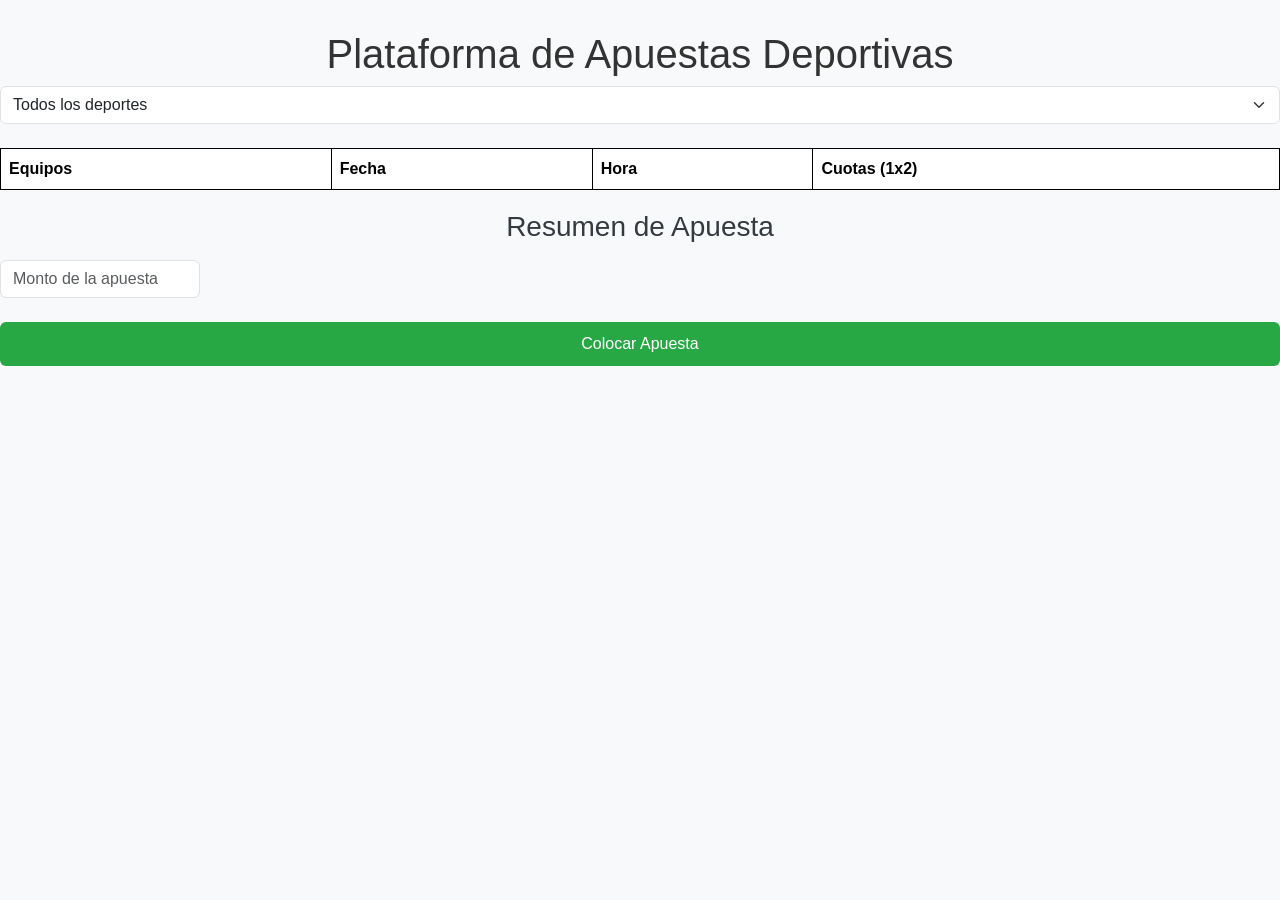
==== index.html @ d49e5ca5 "Front-prueba" ====
<!DOCTYPE html>
<html lang="es">
<head>
    <meta charset="UTF-8">
    <meta name="viewport" content="width=device-width, initial-scale=1.0">
    <title>Plataforma de Apuestas</title>
    <link rel="stylesheet" href="styles.css">
</head>
<body>
    <h1>Plataforma de Apuestas Deportivas</h1>

    <!-- Filtros -->
    <select id="sportFilter" class="form-select mb-4">
        <option value="all">Todos los deportes</option>
        <option value="futbol">Fútbol</option>
        <option value="baloncesto">Baloncesto</option>
    </select>

    <!-- Tabla de eventos -->
    <table id="eventsTable" class="table">
        <thead>
            <tr>
                <th>Equipos</th>
                <th>Fecha</th>
                <th>Hora</th>
                <th>Cuotas (1x2)</th>
            </tr>
        </thead>
        <tbody></tbody>
    </table>

    <!-- Resumen de apuestas -->
    <div class="bet-summary">
        <h3>Resumen de Apuesta</h3>
        <p id="betDetails"></p>
    </div>

    <!-- Botón para colocar apuesta -->
    <div class="bet-container">
        <input type="number" id="amount" placeholder="Monto de la apuesta" class="form-control mb-4">
        <button id="placeBet" class="btn btn-primary">Colocar Apuesta</button>
    </div>

    <script>
        // Cargar eventos desde el backend
        async function loadEvents() {
            const response = await fetch('http://localhost:3008/v1/api/events/fetch');
            const data = await response.json();
            console.log(data); // Verifica la estructura de la respuesta
            if (Array.isArray(data.data)) {
                displayEvents(data.data);
            } else {
                console.error('No se encontraron eventos en la respuesta:', data);
            }
        }

        function displayEvents(events) {
            const tableBody = document.getElementById('eventsTable').getElementsByTagName('tbody')[0];
            tableBody.innerHTML = ''; // Limpiar tabla antes de agregar los eventos
            events.forEach(event => {
                const row = tableBody.insertRow();
                row.innerHTML = `
                    <td>${event.competitors[0].name} vs ${event.competitors[1].name}</td>
                    <td>${new Date(event.startDate).toLocaleDateString()}</td>
                    <td>${new Date(event.startDate).toLocaleTimeString()}</td>
                   <td class="odds">
    <button class="btn btn-odds" onclick="selectBet('${event.eventId}', '1')">${event.odds[2].value}</button>
    <button class="btn btn-odds" onclick="selectBet('${event.eventId}', 'X')">${event.odds[0].value}</button>
    <button class="btn btn-odds" onclick="selectBet('${event.eventId}', '2')">${event.odds[1].value}</button>
</td>

                `;
            });
        }

        let selectedEvent = null;
        let selectedResult = null;

        function selectBet(eventId, result) {
            selectedEvent = eventId;
            selectedResult = result;
            alert(`Evento seleccionado: ${eventId}, Resultado: ${result}`);
        }

        // Colocar apuesta y enviarla al backend
        document.getElementById('placeBet').onclick = async function() {
            if (!selectedEvent || !selectedResult) {
                alert('Selecciona un evento y un resultado.');
                return;
            }
            const amount = parseFloat(document.getElementById('amount').value);
            if (isNaN(amount)) {
                alert('Coloca un monto válido.');
                return;
            }

            const betData = {
                eventId: selectedEvent,
                result: selectedResult,
                amount: amount
            };

            try {
                const response = await fetch('http://localhost:3008/v1/api/bets/place', {
                    method: 'POST',
                    headers: {
                        'Content-Type': 'application/json'
                    },
                    body: JSON.stringify(betData)
                });

                const data = await response.json();
                if (response.ok) {
                    const potentialWin = calculateWin(amount, selectedResult);
                    document.getElementById('betDetails').textContent = `Apuesta de ${amount} en el resultado ${selectedResult}. Ganancia potencial: ${potentialWin}`;
                    alert('Apuesta colocada con éxito!');
                } else {
                    alert('Error al colocar la apuesta: ' + data.message);
                }
            } catch (error) {
                console.error('Error:', error);
                alert('Hubo un problema con la conexión al servidor.');
            }
        };

        function calculateWin(amount, result) {
            const odds = { '1': 2.5, 'X': 3.0, '2': 2.2 }; // Ejemplo de cuotas
            return amount * odds[result];
        }

        loadEvents();
    </script>

    <style>
        .btn-odds {
            background-color: #f8f9fa;
            border: 1px solid #ddd;
            color: #333;
            padding: 10px 20px;
            font-size: 16px;
            border-radius: 5px;
            margin: 5px;
            transition: background-color 0.3s ease;
        }

        .btn-odds:hover {
            background-color: #e9ecef;
            cursor: pointer;
        }

        .btn-primary {
            background-color: #007bff;
            border-color: #007bff;
            color: white;
        }

        .btn-primary:hover {
            background-color: #0056b3;
            border-color: #004085;
        }

        .bet-summary {
            margin-top: 20px;
        }

        .form-control {
            width: 200px;
        }
    </style>
</body>
</html>
---- styles.css ----
/* style.css */
@import url('https://cdn.jsdelivr.net/npm/bootstrap@5.3.0-alpha1/dist/css/bootstrap.min.css');

body {
    font-family: Arial, sans-serif;
    background-color: #f8f9fa;
}

h1 {
    color: #333;
    text-align: center;
    margin-top: 30px;
}

table {
    margin: 0 auto;
    width: 80%;
    border-collapse: collapse;
}

th, td {
    padding: 10px;
    text-align: left;
    border: 1px solid #000000;
}

th {
    background-color: #007bff;
    color: rgb(0, 0, 0);
}

td {
    background-color: #fff;
}

#placeBet {
    background-color: #28a745;
    color: white;
    padding: 10px 20px;
    border: none;
    cursor: pointer;
    width: 100%;
    font-size: 16px;
}

#placeBet:hover {
    background-color: #218838;
}

.bet-summary {
    margin-top: 30px;
    text-align: center;
}

.bet-summary h3 {
    color: #343a40;
}

.bet-summary p {
    font-size: 18px;
}

button {
    background-color: #007bff;
    color: white;
    padding: 5px 10px;
    border: none;
    cursor: pointer;
    font-size: 14px;
}

button:hover {
    background-color: #0056b3;
}

/* Cuotas */
.odds {
    text-align: center;
}

.odds button {
    padding: 10px 20px;
    margin: 5px;
    border-radius: 5px;
    font-size: 16px;
    cursor: pointer;
    background-color: #17a2b8;
    color: white;
}

.odds button:hover {
    background-color: #138496;
}
.btn-odds {
    background-color: #f8f9fa;
    border: 1px solid #ddd;
    color: #333;
    padding: 10px 20px;
    font-size: 16px;
    border-radius: 5px;
    margin: 5px;
    transition: background-color 0.3s ease;
}

.btn-odds:hover {
    background-color: #e9ecef;
    cursor: pointer;
}
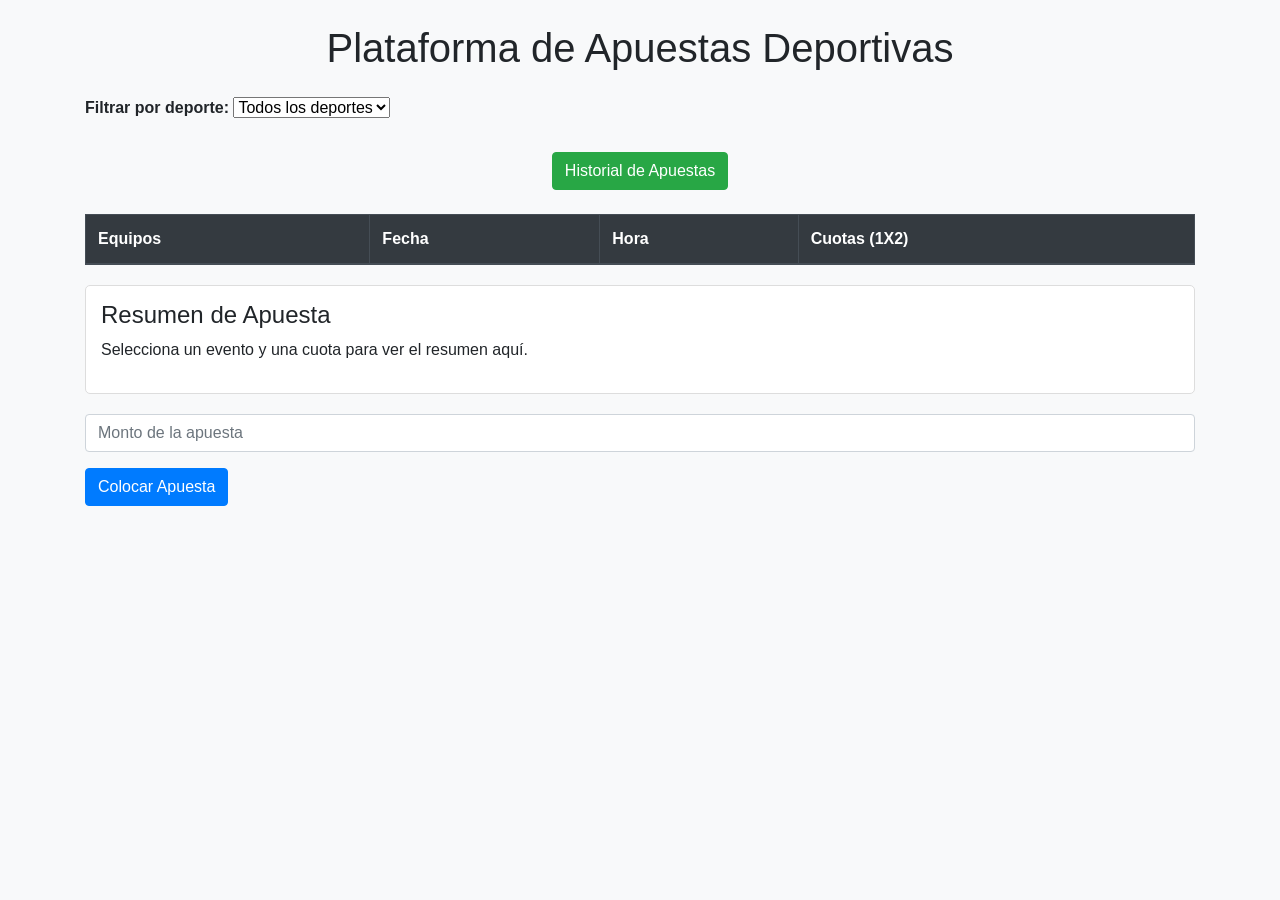
==== commit 6abbcba1: "feat: arreglos de bugs" ====
--- a/index.html
+++ b/index.html
@@ -4,168 +4,187 @@
     <meta charset="UTF-8">
     <meta name="viewport" content="width=device-width, initial-scale=1.0">
     <title>Plataforma de Apuestas</title>
-    <link rel="stylesheet" href="styles.css">
+    <link rel="stylesheet" href="https://stackpath.bootstrapcdn.com/bootstrap/4.5.2/css/bootstrap.min.css">
+    <style>
+        body {
+            background-color: #f8f9fa;
+        }
+        .btn-odds {
+            background-color: #f8f9fa;
+            border: 1px solid #ddd;
+            color: #333;
+            padding: 5px 10px;
+            font-size: 14px;
+            border-radius: 5px;
+            margin: 2px;
+            transition: background-color 0.3s ease;
+        }
+        .btn-odds:hover {
+            background-color: #e9ecef;
+            cursor: pointer;
+        }
+        .bet-summary {
+            margin-top: 20px;
+            padding: 15px;
+            border: 1px solid #ddd;
+            background-color: #fff;
+            border-radius: 5px;
+        }
+        .bet-container {
+            margin-top: 20px;
+        }
+    </style>
 </head>
 <body>
-    <h1>Plataforma de Apuestas Deportivas</h1>
+    <div class="container mt-4">
+        <h1 class="text-center mb-4">Plataforma de Apuestas Deportivas</h1>
 
-    <!-- Filtros -->
-    <select id="sportFilter" class="form-select mb-4">
-        <option value="all">Todos los deportes</option>
-        <option value="futbol">Fútbol</option>
-        <option value="baloncesto">Baloncesto</option>
-    </select>
+        <!-- Filtros de deportes -->
+        <div class="mb-4">
+            <label for="sportFilter"><strong>Filtrar por deporte:</strong></label>
+            <select id="sportFilter" class="form-select">
+                <option value="all">Todos los deportes</option>
+                <option value="futbol">Fútbol</option>
+                <option value="baloncesto">Baloncesto</option>
+            </select>
+        </div>
 
-    <!-- Tabla de eventos -->
-    <table id="eventsTable" class="table">
-        <thead>
-            <tr>
-                <th>Equipos</th>
-                <th>Fecha</th>
-                <th>Hora</th>
-                <th>Cuotas (1x2)</th>
-            </tr>
-        </thead>
-        <tbody></tbody>
-    </table>
+        <!-- Botón para ver el historial de apuestas -->
+        <div class="mb-4 text-center">
+            <a href="history.html" class="btn btn-success">Historial de Apuestas</a>
+        </div>
 
-    <!-- Resumen de apuestas -->
-    <div class="bet-summary">
-        <h3>Resumen de Apuesta</h3>
-        <p id="betDetails"></p>
-    </div>
+        <!-- Tabla de eventos -->
+        <table id="eventsTable" class="table table-striped table-bordered">
+            <thead class="thead-dark">
+                <tr>
+                    <th>Equipos</th>
+                    <th>Fecha</th>
+                    <th>Hora</th>
+                    <th>Cuotas (1X2)</th>
+                </tr>
+            </thead>
+            <tbody>
+                <!-- Los eventos se cargarán aquí dinámicamente -->
+            </tbody>
+        </table>
 
-    <!-- Botón para colocar apuesta -->
-    <div class="bet-container">
-        <input type="number" id="amount" placeholder="Monto de la apuesta" class="form-control mb-4">
-        <button id="placeBet" class="btn btn-primary">Colocar Apuesta</button>
+        <!-- Resumen de apuesta -->
+        <div class="bet-summary">
+            <h4>Resumen de Apuesta</h4>
+            <p id="betDetails">Selecciona un evento y una cuota para ver el resumen aquí.</p>
+        </div>
+
+        <!-- Colocar apuesta -->
+        <div class="bet-container">
+            <input type="number" id="amount" placeholder="Monto de la apuesta" class="form-control mb-3">
+            <button id="placeBet" class="btn btn-primary">Colocar Apuesta</button>
+        </div>
     </div>
 
     <script>
-        // Cargar eventos desde el backend
+        let selectedEvent = null;
+        let selectedResult = null;
+        let selectedOdds = null;
+        let sportEventName = null;
+
+        const userId = "6760501871ad46cb6c5a514f"; // Ejemplo de ID de usuario
+        const API_BASE = 'http://localhost:3008/v1/api';
+
+        // Función para cargar eventos desde la API
         async function loadEvents() {
-            const response = await fetch('http://localhost:3008/v1/api/events/fetch');
-            const data = await response.json();
-            console.log(data); // Verifica la estructura de la respuesta
-            if (Array.isArray(data.data)) {
-                displayEvents(data.data);
-            } else {
-                console.error('No se encontraron eventos en la respuesta:', data);
+            try {
+                const response = await fetch(`${API_BASE}/events/fetch`);
+                const data = await response.json();
+
+                if (Array.isArray(data.data)) {
+                    displayEvents(data.data);
+                } else {
+                    console.error('Error: Datos de eventos no encontrados.');
+                }
+            } catch (error) {
+                console.error('Error al cargar eventos:', error);
             }
         }
 
+        // Mostrar eventos en la tabla
         function displayEvents(events) {
-            const tableBody = document.getElementById('eventsTable').getElementsByTagName('tbody')[0];
-            tableBody.innerHTML = ''; // Limpiar tabla antes de agregar los eventos
+            const tbody = document.querySelector('#eventsTable tbody');
+            tbody.innerHTML = ''; // Limpiar la tabla
             events.forEach(event => {
-                const row = tableBody.insertRow();
+                const row = document.createElement('tr');
                 row.innerHTML = `
                     <td>${event.competitors[0].name} vs ${event.competitors[1].name}</td>
                     <td>${new Date(event.startDate).toLocaleDateString()}</td>
                     <td>${new Date(event.startDate).toLocaleTimeString()}</td>
-                   <td class="odds">
-    <button class="btn btn-odds" onclick="selectBet('${event.eventId}', '1')">${event.odds[2].value}</button>
-    <button class="btn btn-odds" onclick="selectBet('${event.eventId}', 'X')">${event.odds[0].value}</button>
-    <button class="btn btn-odds" onclick="selectBet('${event.eventId}', '2')">${event.odds[1].value}</button>
-</td>
-
+                    <td>
+                        <button class="btn btn-odds" onclick="selectBet('${event.competitors[0].name} vs ${event.competitors[1].name}', '${event.eventId}', '1', ${event.odds[2].value})">${event.odds[2].value}</button>
+                        <button class="btn btn-odds" onclick="selectBet('${event.competitors[0].name} vs ${event.competitors[1].name}', '${event.eventId}', 'X', ${event.odds[0].value})">${event.odds[0].value}</button>
+                        <button class="btn btn-odds" onclick="selectBet('${event.competitors[0].name} vs ${event.competitors[1].name}', '${event.eventId}', '2', ${event.odds[1].value})">${event.odds[1].value}</button>
+                    </td>
                 `;
+                tbody.appendChild(row);
             });
         }
 
-        let selectedEvent = null;
-        let selectedResult = null;
-
-        function selectBet(eventId, result) {
+        // Seleccionar una apuesta
+        function selectBet(eventName, eventId, result, oddsValue) {
             selectedEvent = eventId;
             selectedResult = result;
-            alert(`Evento seleccionado: ${eventId}, Resultado: ${result}`);
+            selectedOdds = oddsValue;
+            sportEventName = eventName;  // Asignar el nombre del evento
+            document.getElementById('betDetails').textContent = `Evento: ${eventName}, Resultado: ${result}, Cuota: ${oddsValue}`;
         }
 
-        // Colocar apuesta y enviarla al backend
+        // Colocar apuesta
         document.getElementById('placeBet').onclick = async function() {
-            if (!selectedEvent || !selectedResult) {
-                alert('Selecciona un evento y un resultado.');
+            if (!selectedEvent || !selectedResult || !selectedOdds || !sportEventName) {
+                alert('Selecciona un evento y una cuota.');
                 return;
             }
             const amount = parseFloat(document.getElementById('amount').value);
-            if (isNaN(amount)) {
-                alert('Coloca un monto válido.');
+            if (isNaN(amount) || amount <= 0) {
+                alert('Introduce un monto válido.');
                 return;
             }
 
+            // Crear betData con el campo sportEventName
             const betData = {
+                userId: userId,
                 eventId: selectedEvent,
-                result: selectedResult,
-                amount: amount
+                amount: amount,
+                selectedOutcome: selectedResult,
+                odds: selectedOdds,
+                sportEventName: sportEventName
             };
 
             try {
-                const response = await fetch('http://localhost:3008/v1/api/bets/place', {
+                const response = await fetch(`${API_BASE}/bets/place`, {
                     method: 'POST',
-                    headers: {
-                        'Content-Type': 'application/json'
-                    },
+                    headers: { 'Content-Type': 'application/json' },
                     body: JSON.stringify(betData)
                 });
+                const data = await response.json();
 
-                const data = await response.json();
                 if (response.ok) {
-                    const potentialWin = calculateWin(amount, selectedResult);
-                    document.getElementById('betDetails').textContent = `Apuesta de ${amount} en el resultado ${selectedResult}. Ganancia potencial: ${potentialWin}`;
-                    alert('Apuesta colocada con éxito!');
+                    alert(`Apuesta colocada con éxito. Ganancia potencial: ${data.data.potentialWinnings}`);
                 } else {
-                    alert('Error al colocar la apuesta: ' + data.message);
+                    alert(`Error al colocar la apuesta: ${data.message}`);
                 }
             } catch (error) {
-                console.error('Error:', error);
-                alert('Hubo un problema con la conexión al servidor.');
+                console.error('Error al enviar la apuesta:', error);
+                alert('Hubo un problema al conectar con el servidor.');
             }
         };
 
-        function calculateWin(amount, result) {
-            const odds = { '1': 2.5, 'X': 3.0, '2': 2.2 }; // Ejemplo de cuotas
-            return amount * odds[result];
-        }
+        // Filtro de eventos por deporte
+        document.getElementById('sportFilter').onchange = function() {
+            const selectedSport = this.value;
+            loadEvents(); // Cargar todos los eventos nuevamente
+        };
 
-        loadEvents();
+        // Cargar eventos al inicio
+        document.addEventListener('DOMContentLoaded', loadEvents);
     </script>
-
-    <style>
-        .btn-odds {
-            background-color: #f8f9fa;
-            border: 1px solid #ddd;
-            color: #333;
-            padding: 10px 20px;
-            font-size: 16px;
-            border-radius: 5px;
-            margin: 5px;
-            transition: background-color 0.3s ease;
-        }
-
-        .btn-odds:hover {
-            background-color: #e9ecef;
-            cursor: pointer;
-        }
-
-        .btn-primary {
-            background-color: #007bff;
-            border-color: #007bff;
-            color: white;
-        }
-
-        .btn-primary:hover {
-            background-color: #0056b3;
-            border-color: #004085;
-        }
-
-        .bet-summary {
-            margin-top: 20px;
-        }
-
-        .form-control {
-            width: 200px;
-        }
-    </style>
 </body>
 </html>
